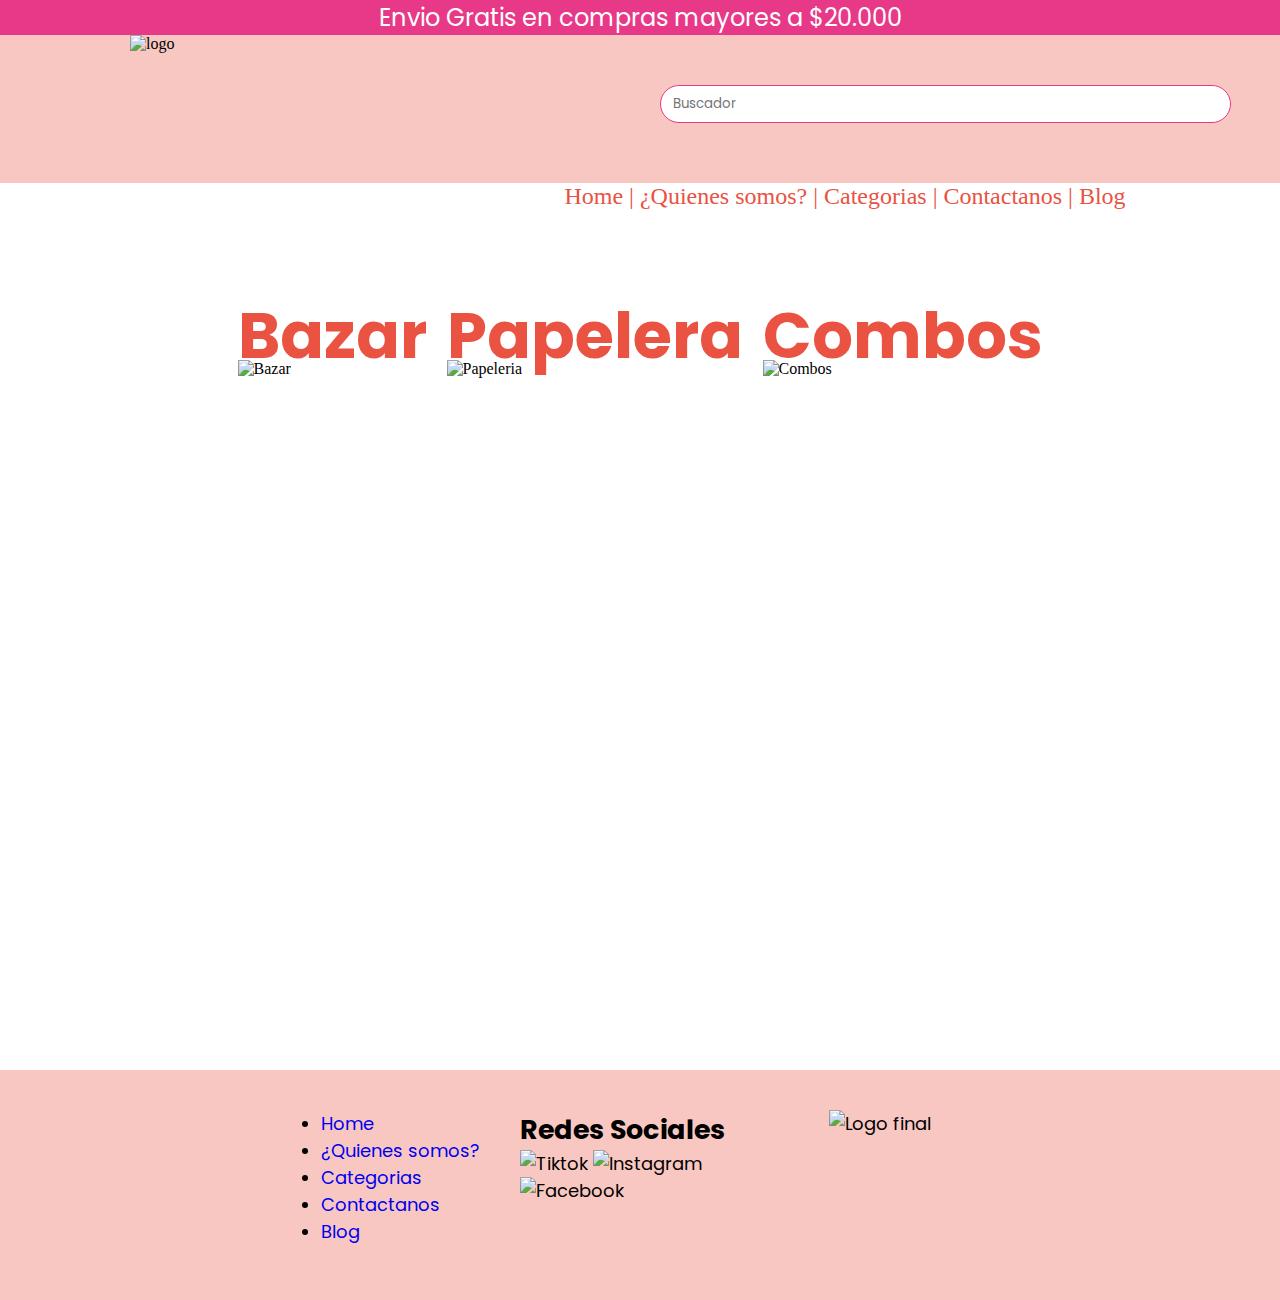
==== categorias.html @ a9a4e48a "paginas faltantes" ====
<!DOCTYPE html>
<html lang="en">

<head>
    <meta charset="UTF-8">
    <meta http-equiv="X-UA-Compatible" content="IE=edge">
    <meta name="viewport" content="width=device-width, initial-scale=1.0">
    <link rel="stylesheet" href="./css/style.css">
    <link rel="shortcut icon" href="./img/Logo/favicon512x512_Mesa de trabajo.png" type="image/x-icon">
    <link rel="preconnect" href="https://fonts.googleapis.com">
    <link rel="preconnect" href="https://fonts.gstatic.com" crossorigin>
    <link href="https://fonts.googleapis.com/css2?family=Comme&family=Poppins:wght@200;300;400;500&display=swap"
        rel="stylesheet">
    <link href="https://cdn.jsdelivr.net/npm/bootstrap@5.3.0-alpha3/dist/css/bootstrap.min.css" rel="stylesheet"
        integrity="sha384-KK94CHFLLe+nY2dmCWGMq91rCGa5gtU4mk92HdvYe+M/SXH301p5ILy+dN9+nJOZ" crossorigin="anonymous">
    <title>Pixi Love Media</title>
</head>

<body>
    <div class="contenedor-categorias">
        <div class="hastacarrousel">
            <div class="mensaje-top">
                <h2 class="enviosuperior">Envio Gratis en compras mayores a $20.000</h2>
            </div>
            <div class="logo">
                <img src="img/Logo/logo_Mesa de trabajo1.png" alt="logo">
            </div>
            <div class="buscador">
                <label for="search1">
                    <input id="search" type="search" required placeholder="Buscador">
                </label>
            </div>
            <div class="menu">
                <nav>
                    <a href="./index.html">Home | </a>
                    <a href="./nosotros.html">¿Quienes somos? |</a>
                    <a href="./categorias.html">Categorias |</a>
                    <a href="./contactanos.html">Contactanos |</a>
                    <a href="./blog.html">Blog</a>
                </nav>
            </div>
        </div>
    </div>
    <section class="categorias-flex2">
        <div class="flexItems">
            <img src="./img/Categorias/bazar-11.png" alt="Bazar">
            <h2 class="titulos">Bazar</h2>
        </div>
        <div class="flexItems">
            <img src="./img/Categorias/Papeleria-12.png" alt="Papeleria">
            <h2 class="titulos">Papelera</h2>
        </div>
        <div class="flexItems">
            <img src="./img/Categorias/combos-13.png" alt="Combos">
            <h2 class="titulos">Combos</h2>
        </div>
    </section>
    <footer>
        <div class="footer-grid">
            <div class="foo-items-1"></div>
            <div class="foo-items">
                <nav>
                    <ul>
                        <li><a href="./index.html">Home</a></li>
                        <li><a href="./nosotros.html">¿Quienes somos?</a></li>
                        <li><a href="./categorias.html">Categorias</a></li>
                        <li><a href="./contactanos.html">Contactanos</a></li>
                        <li><a href="./blog.html">Blog</a></li>
                    </ul>
                </nav>
            </div>
            <div class="foo-items">
                <h2 class="redes-sociales-2">Redes Sociales</h2>
                <img src="./img/iconos/tiktok-08.png" alt="Tiktok">
                <img src="./img/iconos/instagram-09.png" alt="Instagram">
                <img src="./img/iconos/facebook-10.png" alt="Facebook">
            </div>

            <div class="foo-items">
                <img class="logo" src="./img/Logo/logo_Mesa de trabajo1.png" alt="Logo final">
            </div>
        </div>
    </footer>
</body>

</html>
---- css/style.css ----
*{
    margin: 0;
    padding: 0;
    text-decoration: none;
    box-sizing: border-box;
}
.contenedor{
    background: #f9c7c1;
}
.contenedor .hastacarrousel{
     width: 100%;
    background-color: #f9c7c1;
    font-family:'Poppins';
    height: 225px;
}
#carouselExampleIndicators{
    height: 500px;
}
.mensaje-top{
    background-color: #e83988;
    text-align: center;
    font-family: 'Poppins', sans-serif;
}
.enviosuperior{
    color: #ffffff;
    font-family: 'Poppins', sans-serif;
    font-size: 1.5rem;
    font-weight: 400;
}

.checkbtn img{
   width: 30px;
   float: left;
   margin-left: 170px;
   margin-top: 80px;
   display:none
}

.logo img {
    float: left;
    width: 150px;
    height: 150px;
    margin: 0px 130px;
}
.header{
    position: absolute;
    background: #f9c7c1;
    height: 200px;
    margin: 0px auto;
    overflow: hidden;
}
.menu{ 
    margin: 60px auto;
    width:100%;
    background-color: #ffffff;
    text-align: center;
    font-weight: 300;
    font-size: 1.5rem;
}

.menu a{
    color: #e95242;
    text-decoration: none;
    font-size: 1em;
    text-align: center;
}
.menu a:hover {
    color: #ee791b; 
}

.nav{
    text-align: center;
}
.buscador input {
    margin-top: 50px;
    border: 1px solid #e83988;
    border-radius: 100px;
    padding: 8px 300px 8px 12px;
    font-family: 'Poppins';
    margin-left: 250px;
}
.metodos{
    margin: auto;
    padding-top: 165px;
    width: 600px;
    display: flex;
    justify-content: center;
    align-content: center;
    gap: 40px;
    height: 500px;
}
.metodos .flex-items{
    height: 280px;
}
.metodos .flex-items img{
    padding: 40px;
    width: 200px;
}
.metodos .flex-items .concepto{
    text-align: center;
    font-size: 18px;
}
.coleccion {
    background-color: #f9c7c1;
    height: 650px;
}
.coleccion .titulo {
    color: #e95242;
    padding: 30px;
    text-align: center;
    font-size: 2rem;
}
.grid-collection{
    background-color: #f9c7c1;
    display: grid;
    grid-template-columns:1fr 1fr 1fr 1fr 1fr 1fr;
    width: 100%;
    gap: 20px;
    height: 330px;
    justify-content: center;
    align-items: center;
}
.grid-collection .grid-item.uno{
    background-color: none;
}
.grid-collection .grid-item{
    width: 340px;
    height: 490px;
    background-color: #ffffff;
    border-radius: 10px;
}
.grid-item img{
    width: 300px;
    height:300px;
    margin: 20px 20px;
}
.grid-collection .grid-item .descripcion{
    text-align: center;
    font-size: 18px;
}
.grid-collection .grid-item .precio{
    padding: 5px;
    text-align: center;
}
.grid-collection .grid-item .promo {
    text-align: center;
    font-size: 18px;
}
.comentarios{
    height:400px;
}
.grid-comments{
    display: grid;
    grid-template-columns:1fr 1fr 1fr 1fr 1fr;
    width: 100%;
    gap: 30px;
    height: 330px;
    justify-content: center;
    align-items: center;
    margin: 65px 20px; 
}
.grid-comments .grid-items-p-1 {
    background-color: none;
}
.grid-items-p {
    width: 500px;
    height: 330px;
    background-color: #f3f3f3;
}
.grid-items-p .iniciales{
    padding: 10px;
    text-align: center;
    background-color: #e83988;
    color: #ffffff;
    border-radius: 100px;  
    font-size: 30px;
}
.grid-items-p img{
    padding-top: 40px;
    width: 250px;
    margin: 30px 130px;  
}
.grid-items-p .textos{
    font-size: 18px;
    text-align: center;
}
.newsletter{
    padding: 40px;
    text-align: center;
    color: #ffffff;
    height: 200px;
    background-color: #e83988;
    font-size: 2rem;
}
.newsletter input{
    margin: 20px 0px;
    padding: 10px 200px;
    border-radius: 100px;
    border-color: #f3f3f3;
    font-size: 18px;
    background: none;

}
.newsletter .mail ::placeholder {
    margin-left: 20px;
    text-align: center;
    color: #f3f3f3;
}
.grid-redes{
    height: 300px;
}
.grid-redes .siguenos{
    padding-top: 50px;
    text-align: center;
    font-size: 2rem;
    color:#ef791b;
}
.grid-redes .redes{
    display: grid;
    grid-template-columns:1fr 2fr 1fr;
    width: 100%;
    height: 200px;
    justify-content: center;
    justify-items: center
}
.redes .items-redes img{
   margin: 5px 5px;
   padding-top: 20px;
   width: 80px;
}
.grid-redes .redes .items-redes-1{
    background-color: none;
}
footer{
    font-family: 'poppins';
    height: 230px;
    background-color: #f9c7c1;
    font-size: 18px;
}
.footer-grid{
    padding: 40px 40px;
    display: grid;
    grid-template-columns: 1fr 1fr 1fr 1fr 1fr;
    width: 100%;
    justify-content: center;
    justify-items: center;
}
.footer-grid .foo-items-1{
    background: none;
}
 .footer-grid .foo-items img{
    width: 70px;
}

/*---------- Nosotros ----------*/
.nosotros{
    text-align: center;
}
.nosotros h2{
    color: #ea5242;
    width: 100%;
    height: 100px;
    background-color: #ffffff;
    font-family: 'poppins';
}
.nosotros .info{
    width: 100%;
    height: 200px;
}
/*------Categorias------*/
.contenedor-categorias{
   
    background-color: #f9c7c1;
}
.categorias-flex2{
    margin: auto;
    padding-top: 90px;
    width: 600px;
    display: flex;
    justify-content: center;
    align-content: center;
    gap: 20px;
    height: 800px;
}
.categorias-flex2 .flexItems{
    height: 280px;
}
.categorias-flex2 .flexItems img{
    width: 600px;
}
.categorias-flex2 .titulos{
    margin-top: -90px;
    text-align: center;
    font-size: 4rem;
    font-family: 'poppins';
    color: #ea5242;
}

 .categorias-flex2 .titulos:hover{
    color: #e83988;
}

/*------Contactanos------*/
.formulario{
    height: 600px;
    font-family: 'poppins';
    
}

.formulario .contactanos{
    text-align: center;
    color: #e83988;
    font-family: 'poppins';
    font-size: 2rem;
    padding: 40px;
}
.formulario .flexItemsForm .formulario2{
    margin: auto;
    width: 100%;
    display: flex;
    justify-content: center;
    align-content: center;
    gap: 20px;
    flex-direction: column;
    flex-wrap: wrap;
}
.formulario input{
    padding: 5px;
    width: 35%;
    border-radius: 10px;
    border: 1px solid #e83988;
}
.formulario textarea{
    padding: 5px;
    border-radius: 10px;
    border: 1px solid #e83988;
}
.formulario .boton{
    background: #e83988;
    color: #ffffff;
}
.formulario .boton:hover{
    background-color: #e95242;
}
/*------Blog------*/
.blog {
    margin: 40px;
    text-align: center;
    width: 100%;
    font-family: 'poppins';
    text-decoration: none;
}
.blog .univ{
    text-align: center;
}
.blog .paso .comoEncuadernar{
    color: #e83988;
    margin-top: 60px;
    font-size: 18px;
}
.blog .paso img{
    margin: 20px;
    width: 600px;
    text-align: left;
    margin-left: 40px;
}
.blog .paso .clases ul{

    text-decoration: none;
    margin-left: 40px;
    padding: 40px;
}
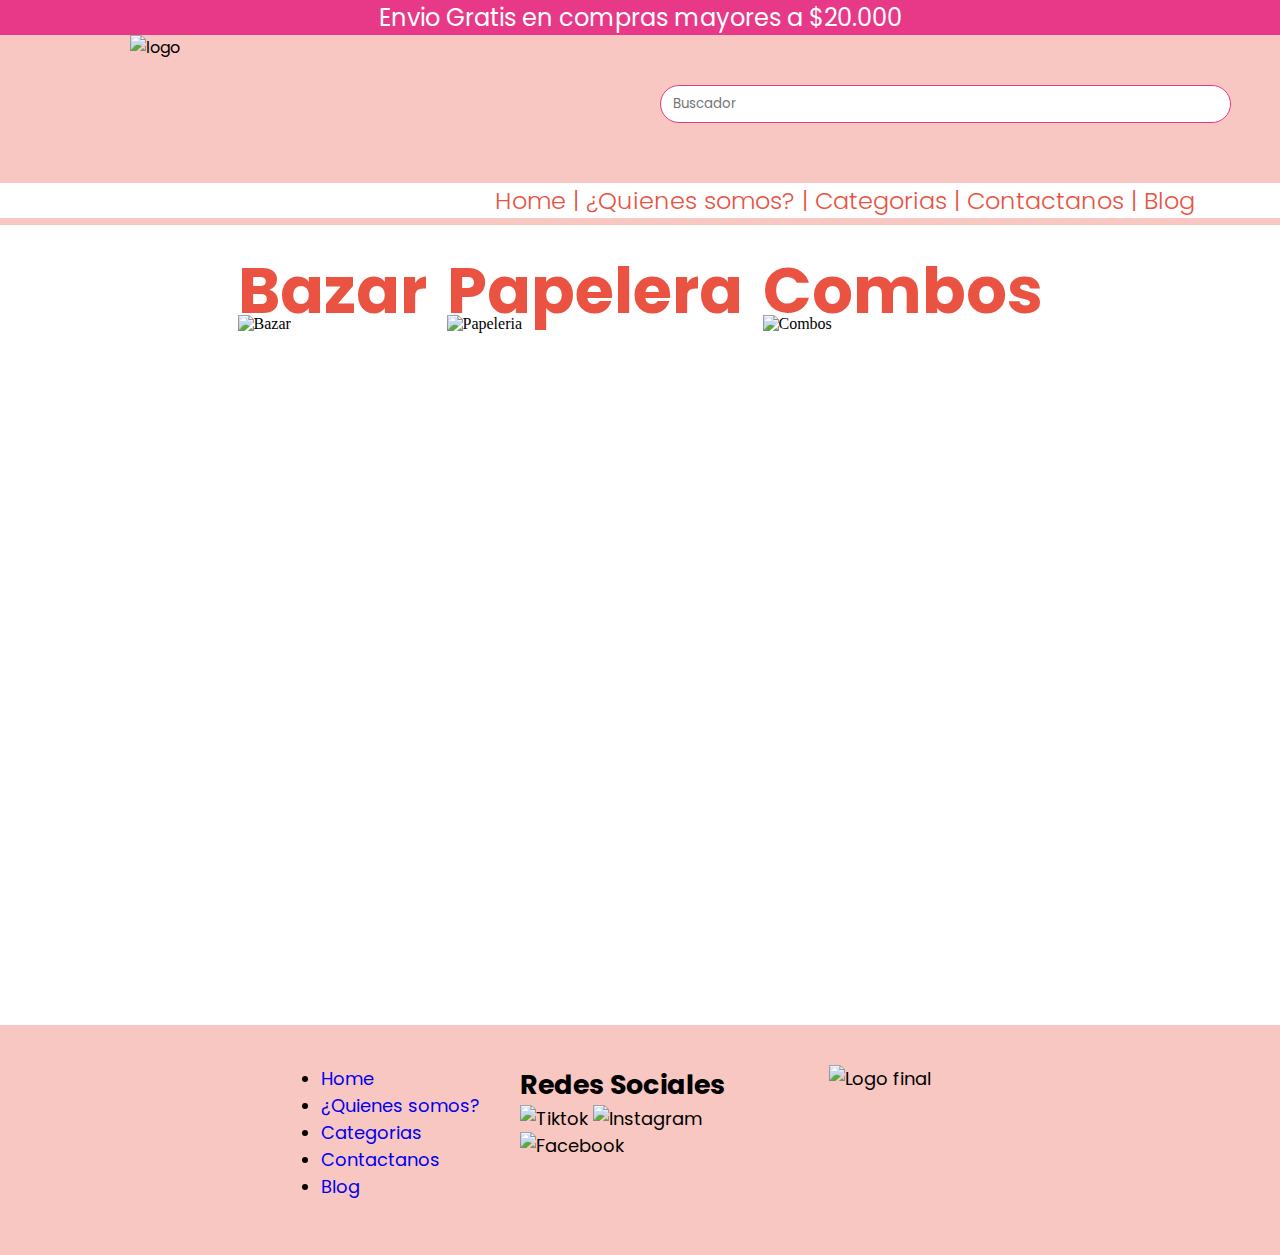
==== commit e376eaa8: "Querys en nosotros, categorias y contactos" ====
--- a/categorias.html
+++ b/categorias.html
@@ -6,6 +6,7 @@
     <meta http-equiv="X-UA-Compatible" content="IE=edge">
     <meta name="viewport" content="width=device-width, initial-scale=1.0">
     <link rel="stylesheet" href="./css/style.css">
+    <link rel="stylesheet" href="./css/mediaquery.css">
     <link rel="shortcut icon" href="./img/Logo/favicon512x512_Mesa de trabajo.png" type="image/x-icon">
     <link rel="preconnect" href="https://fonts.googleapis.com">
     <link rel="preconnect" href="https://fonts.gstatic.com" crossorigin>
@@ -17,7 +18,7 @@
 </head>
 
 <body>
-    <div class="contenedor-categorias">
+    <div class="contenedor">
         <div class="hastacarrousel">
             <div class="mensaje-top">
                 <h2 class="enviosuperior">Envio Gratis en compras mayores a $20.000</h2>
--- a/css/mediaquery.css
+++ b/css/mediaquery.css
@@ -0,0 +1,124 @@
+@media (max-width:480px){
+    /*---Index---*/
+    #carouselExampleIndicators {
+        height: 160px;
+    }
+    .metodos{
+        display: none;
+    }
+    .coleccion {
+        background-color: #f9c7c1;
+        height: 1000px;
+    }
+    .grid-collection {
+        background-color: #f9c7c1;
+        display: grid;
+        grid-template-columns: auto;
+        width: 100%;
+        gap: 10px;
+        height: 330px;
+        justify-content: center;
+        align-content:center;
+        margin:70px;
+    }
+    /*---Nosotros---*/
+    .contenedor {
+        height: 200px;
+    }
+    .mensaje-top{
+        width: auto;
+        text-align: center;
+    }
+    .enviosuperior{
+        font-size: 16px;
+    }
+    .contenedor .logo img {
+        width: 120px;
+        height: 120px;
+        margin-right: 160px;
+    }
+    /*.checkbtn   {
+    }*/
+
+    .menu{
+        display: none;
+    }
+    .buscador input{
+        display: none;
+    }
+
+    .nosotros{
+        padding: 20px;
+        text-align: center;
+        height: 340px;
+    }
+    .nosotros h2{
+        padding: 20px;
+        padding-bottom: 20px;
+        color:#ea5242;
+        width: 100%;
+        height: 50px;
+        background-color: #ffffff;
+    }
+    .nosotros .info{
+        padding: 20px 20px;
+        width: 100%;
+        font-size: 16px;
+        font-family: 'poppins';
+        font-weight: 200;
+    }
+    .footer{
+    padding: 40px 20;
+    text-decoration: none;
+    margin-right: 160px;
+    }
+
+    .footer-grid{
+        background-color:#f9c7c1;
+        height: 400px;
+        grid-template-columns: 1fr;
+        grid-template-rows: 1fr 1fr 1fr;
+        justify-items: center;
+    }
+    .footer-grid .foo-items img{
+        padding-top: 10px;
+        width: 50px;
+        margin-right: 16px;
+    }
+   /*---Categorías---*/
+   .categorias-flex2{
+    width: 100%;
+    display: flex;
+    flex-direction: column;
+    justify-content: center;
+    height:900px;
+    margin: 10% 0%;
+    margin-bottom: 30%;
+}
+.categorias-flex2 .flexItems img{
+    width: 80%;
+    padding-top: 30px;
+    margin: 0% 10%
+}
+.categorias-flex2 .titulos{
+    margin-top: -48px;
+    text-align: center;
+    font-size: 2rem;
+    font-family: 'poppins';
+    color: #ea5242;
+}
+    /*---Contactanos----*/
+    .logo img {
+        float: left;
+        width: 145px;
+        height: 150px;
+        margin: 0px 30%;
+    }
+    .formulario input {
+        padding: 5px;
+        width: 70%;
+        border-radius: 10px;
+        border: 1px solid #e83988;
+    }
+}
+
